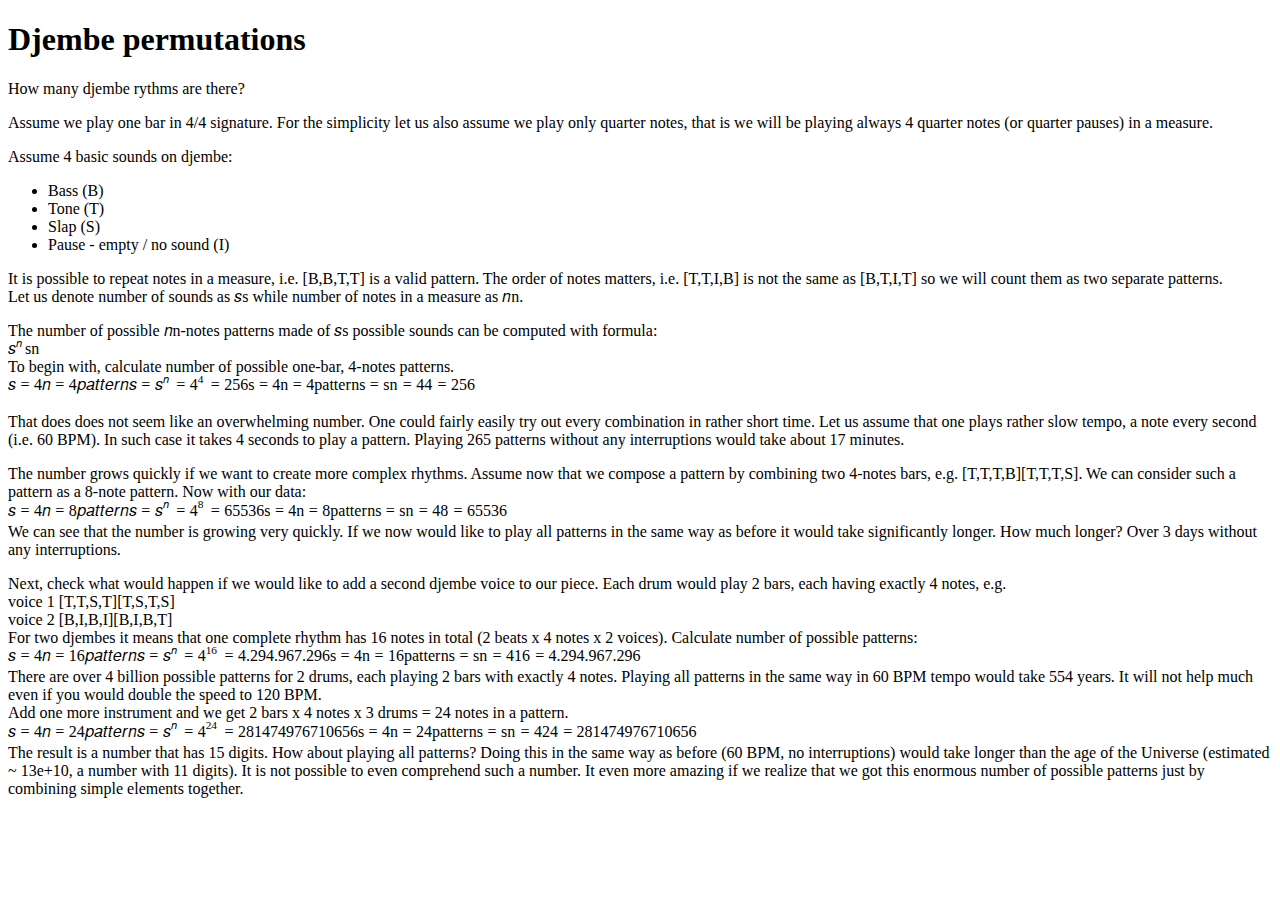
==== djembe_permutations.html @ 9d46a213 "Add djembe permutations document" ====
﻿<!DOCTYPE html>
<html>

<head>
  <meta charset="utf-8">
  <meta name="viewport" content="width=device-width, initial-scale=1.0">
  <title>Welcome file</title>
  <link rel="stylesheet" href="https://stackedit.io/style.css" />
</head>

<body class="stackedit">
  <div class="stackedit__html"><h1 id="djembe-permutations">Djembe permutations</h1>
<p>How many djembe rythms are there?</p>
<p>Assume we play one bar in 4/4 signature. For the simplicity let us also assume we play only quarter notes, that is we will be playing always 4 quarter notes (or quarter pauses) in a measure.</p>
<p>Assume 4 basic sounds on djembe:</p>
<ul>
<li>Bass (B)</li>
<li>Tone (T)</li>
<li>Slap (S)</li>
<li>Pause - empty / no sound (I)</li>
</ul>
<p>It is possible to repeat notes in a measure, i.e. [B,B,T,T] is a valid pattern. The order of notes matters, i.e. [T,T,I,B] is not the same as [B,T,I,T] so we will count them as two separate patterns.<br>
Let us denote number of sounds as <span class="katex--inline"><span class="katex"><span class="katex-mathml"><math><semantics><mrow><mi>s</mi></mrow><annotation encoding="application/x-tex">s</annotation></semantics></math></span><span class="katex-html" aria-hidden="true"><span class="base"><span class="strut" style="height: 0.43056em; vertical-align: 0em;"></span><span class="mord mathdefault">s</span></span></span></span></span> while number of notes in a measure as <span class="katex--inline"><span class="katex"><span class="katex-mathml"><math><semantics><mrow><mi>n</mi></mrow><annotation encoding="application/x-tex">n</annotation></semantics></math></span><span class="katex-html" aria-hidden="true"><span class="base"><span class="strut" style="height: 0.43056em; vertical-align: 0em;"></span><span class="mord mathdefault">n</span></span></span></span></span>.</p>
<p>The number of possible <span class="katex--inline"><span class="katex"><span class="katex-mathml"><math><semantics><mrow><mi>n</mi></mrow><annotation encoding="application/x-tex">n</annotation></semantics></math></span><span class="katex-html" aria-hidden="true"><span class="base"><span class="strut" style="height: 0.43056em; vertical-align: 0em;"></span><span class="mord mathdefault">n</span></span></span></span></span>-notes patterns made of <span class="katex--inline"><span class="katex"><span class="katex-mathml"><math><semantics><mrow><mi>s</mi></mrow><annotation encoding="application/x-tex">s</annotation></semantics></math></span><span class="katex-html" aria-hidden="true"><span class="base"><span class="strut" style="height: 0.43056em; vertical-align: 0em;"></span><span class="mord mathdefault">s</span></span></span></span></span>  possible sounds can be computed with formula:<br>
<span class="katex--display"><span class="katex-display"><span class="katex"><span class="katex-mathml"><math><semantics><mrow><msup><mi>s</mi><mi>n</mi></msup></mrow><annotation encoding="application/x-tex">  
s^n  
</annotation></semantics></math></span><span class="katex-html" aria-hidden="true"><span class="base"><span class="strut" style="height: 0.714392em; vertical-align: 0em;"></span><span class="mord"><span class="mord mathdefault">s</span><span class="msupsub"><span class="vlist-t"><span class="vlist-r"><span class="vlist" style="height: 0.714392em;"><span class="" style="top: -3.113em; margin-right: 0.05em;"><span class="pstrut" style="height: 2.7em;"></span><span class="sizing reset-size6 size3 mtight"><span class="mord mathdefault mtight">n</span></span></span></span></span></span></span></span></span></span></span></span></span><br>
To begin with, calculate number of possible one-bar, 4-notes patterns.<br>
<span class="katex--display"><span class="katex-display"><span class="katex"><span class="katex-mathml"><math><semantics><mrow><mi>s</mi><mo>=</mo><mn>4</mn><mspace linebreak="newline"></mspace><mi>n</mi><mo>=</mo><mn>4</mn><mspace linebreak="newline"></mspace><mi>p</mi><mi>a</mi><mi>t</mi><mi>t</mi><mi>e</mi><mi>r</mi><mi>n</mi><mi>s</mi><mo>=</mo><msup><mi>s</mi><mi>n</mi></msup><mo>=</mo><msup><mn>4</mn><mn>4</mn></msup><mo>=</mo><mn>256</mn></mrow><annotation encoding="application/x-tex">  
s=4 \\  
n=4 \\  
patterns = s^n = 4^4 = 256  
</annotation></semantics></math></span><span class="katex-html" aria-hidden="true"><span class="base"><span class="strut" style="height: 0.43056em; vertical-align: 0em;"></span><span class="mord mathdefault">s</span><span class="mspace" style="margin-right: 0.277778em;"></span><span class="mrel">=</span><span class="mspace" style="margin-right: 0.277778em;"></span></span><span class="base"><span class="strut" style="height: 0.64444em; vertical-align: 0em;"></span><span class="mord">4</span></span><span class="mspace newline"></span><span class="base"><span class="strut" style="height: 0.43056em; vertical-align: 0em;"></span><span class="mord mathdefault">n</span><span class="mspace" style="margin-right: 0.277778em;"></span><span class="mrel">=</span><span class="mspace" style="margin-right: 0.277778em;"></span></span><span class="base"><span class="strut" style="height: 0.64444em; vertical-align: 0em;"></span><span class="mord">4</span></span><span class="mspace newline"></span><span class="base"><span class="strut" style="height: 0.80952em; vertical-align: -0.19444em;"></span><span class="mord mathdefault">p</span><span class="mord mathdefault">a</span><span class="mord mathdefault">t</span><span class="mord mathdefault">t</span><span class="mord mathdefault">e</span><span style="margin-right: 0.02778em;" class="mord mathdefault">r</span><span class="mord mathdefault">n</span><span class="mord mathdefault">s</span><span class="mspace" style="margin-right: 0.277778em;"></span><span class="mrel">=</span><span class="mspace" style="margin-right: 0.277778em;"></span></span><span class="base"><span class="strut" style="height: 0.714392em; vertical-align: 0em;"></span><span class="mord"><span class="mord mathdefault">s</span><span class="msupsub"><span class="vlist-t"><span class="vlist-r"><span class="vlist" style="height: 0.714392em;"><span class="" style="top: -3.113em; margin-right: 0.05em;"><span class="pstrut" style="height: 2.7em;"></span><span class="sizing reset-size6 size3 mtight"><span class="mord mathdefault mtight">n</span></span></span></span></span></span></span></span><span class="mspace" style="margin-right: 0.277778em;"></span><span class="mrel">=</span><span class="mspace" style="margin-right: 0.277778em;"></span></span><span class="base"><span class="strut" style="height: 0.864108em; vertical-align: 0em;"></span><span class="mord"><span class="mord">4</span><span class="msupsub"><span class="vlist-t"><span class="vlist-r"><span class="vlist" style="height: 0.864108em;"><span class="" style="top: -3.113em; margin-right: 0.05em;"><span class="pstrut" style="height: 2.7em;"></span><span class="sizing reset-size6 size3 mtight"><span class="mord mtight">4</span></span></span></span></span></span></span></span><span class="mspace" style="margin-right: 0.277778em;"></span><span class="mrel">=</span><span class="mspace" style="margin-right: 0.277778em;"></span></span><span class="base"><span class="strut" style="height: 0.64444em; vertical-align: 0em;"></span><span class="mord">2</span><span class="mord">5</span><span class="mord">6</span></span></span></span></span></span></p>
<p>That does does not seem like an overwhelming number. One could fairly easily try out every combination in rather short time. Let us assume that one plays rather slow tempo, a note every second (i.e. 60 BPM). In such case it takes 4 seconds to play a pattern. Playing 265 patterns without any interruptions would take about 17 minutes.</p>
<p>The number grows quickly if we want to create more complex rhythms. Assume now that we compose a pattern by combining two 4-notes bars, e.g. [T,T,T,B][T,T,T,S]. We can consider such a pattern as a 8-note pattern. Now with our data:<br>
<span class="katex--display"><span class="katex-display"><span class="katex"><span class="katex-mathml"><math><semantics><mrow><mi>s</mi><mo>=</mo><mn>4</mn><mspace linebreak="newline"></mspace><mi>n</mi><mo>=</mo><mn>8</mn><mspace linebreak="newline"></mspace><mi>p</mi><mi>a</mi><mi>t</mi><mi>t</mi><mi>e</mi><mi>r</mi><mi>n</mi><mi>s</mi><mo>=</mo><msup><mi>s</mi><mi>n</mi></msup><mo>=</mo><msup><mn>4</mn><mn>8</mn></msup><mo>=</mo><mn>65536</mn></mrow><annotation encoding="application/x-tex">  
s=4 \\  
n=8 \\  
patterns = s^n = 4^8 = 65536  
</annotation></semantics></math></span><span class="katex-html" aria-hidden="true"><span class="base"><span class="strut" style="height: 0.43056em; vertical-align: 0em;"></span><span class="mord mathdefault">s</span><span class="mspace" style="margin-right: 0.277778em;"></span><span class="mrel">=</span><span class="mspace" style="margin-right: 0.277778em;"></span></span><span class="base"><span class="strut" style="height: 0.64444em; vertical-align: 0em;"></span><span class="mord">4</span></span><span class="mspace newline"></span><span class="base"><span class="strut" style="height: 0.43056em; vertical-align: 0em;"></span><span class="mord mathdefault">n</span><span class="mspace" style="margin-right: 0.277778em;"></span><span class="mrel">=</span><span class="mspace" style="margin-right: 0.277778em;"></span></span><span class="base"><span class="strut" style="height: 0.64444em; vertical-align: 0em;"></span><span class="mord">8</span></span><span class="mspace newline"></span><span class="base"><span class="strut" style="height: 0.80952em; vertical-align: -0.19444em;"></span><span class="mord mathdefault">p</span><span class="mord mathdefault">a</span><span class="mord mathdefault">t</span><span class="mord mathdefault">t</span><span class="mord mathdefault">e</span><span style="margin-right: 0.02778em;" class="mord mathdefault">r</span><span class="mord mathdefault">n</span><span class="mord mathdefault">s</span><span class="mspace" style="margin-right: 0.277778em;"></span><span class="mrel">=</span><span class="mspace" style="margin-right: 0.277778em;"></span></span><span class="base"><span class="strut" style="height: 0.714392em; vertical-align: 0em;"></span><span class="mord"><span class="mord mathdefault">s</span><span class="msupsub"><span class="vlist-t"><span class="vlist-r"><span class="vlist" style="height: 0.714392em;"><span class="" style="top: -3.113em; margin-right: 0.05em;"><span class="pstrut" style="height: 2.7em;"></span><span class="sizing reset-size6 size3 mtight"><span class="mord mathdefault mtight">n</span></span></span></span></span></span></span></span><span class="mspace" style="margin-right: 0.277778em;"></span><span class="mrel">=</span><span class="mspace" style="margin-right: 0.277778em;"></span></span><span class="base"><span class="strut" style="height: 0.864108em; vertical-align: 0em;"></span><span class="mord"><span class="mord">4</span><span class="msupsub"><span class="vlist-t"><span class="vlist-r"><span class="vlist" style="height: 0.864108em;"><span class="" style="top: -3.113em; margin-right: 0.05em;"><span class="pstrut" style="height: 2.7em;"></span><span class="sizing reset-size6 size3 mtight"><span class="mord mtight">8</span></span></span></span></span></span></span></span><span class="mspace" style="margin-right: 0.277778em;"></span><span class="mrel">=</span><span class="mspace" style="margin-right: 0.277778em;"></span></span><span class="base"><span class="strut" style="height: 0.64444em; vertical-align: 0em;"></span><span class="mord">6</span><span class="mord">5</span><span class="mord">5</span><span class="mord">3</span><span class="mord">6</span></span></span></span></span></span><br>
We can see that the number is growing very quickly. If we now would like to play all patterns in the same way as before it would take significantly longer. How much longer? Over 3 days without any interruptions.</p>
<p>Next, check what would happen if we would like to add a second djembe voice to our piece. Each drum would play 2 bars, each having exactly 4 notes, e.g.<br>
voice 1 [T,T,S,T][T,S,T,S]<br>
voice 2 [B,I,B,I][B,I,B,T]<br>
For two djembes it means that one complete rhythm has 16 notes in total (2 beats x 4 notes x 2 voices). Calculate number of possible patterns:<br>
<span class="katex--display"><span class="katex-display"><span class="katex"><span class="katex-mathml"><math><semantics><mrow><mi>s</mi><mo>=</mo><mn>4</mn><mspace linebreak="newline"></mspace><mi>n</mi><mo>=</mo><mn>16</mn><mspace linebreak="newline"></mspace><mi>p</mi><mi>a</mi><mi>t</mi><mi>t</mi><mi>e</mi><mi>r</mi><mi>n</mi><mi>s</mi><mo>=</mo><msup><mi>s</mi><mi>n</mi></msup><mo>=</mo><msup><mn>4</mn><mn>16</mn></msup><mo>=</mo><mn>4.294.967.296</mn></mrow><annotation encoding="application/x-tex">  
s=4 \\  
n=16 \\  
patterns = s^n = 4^{16} = 4.294.967.296  
</annotation></semantics></math></span><span class="katex-html" aria-hidden="true"><span class="base"><span class="strut" style="height: 0.43056em; vertical-align: 0em;"></span><span class="mord mathdefault">s</span><span class="mspace" style="margin-right: 0.277778em;"></span><span class="mrel">=</span><span class="mspace" style="margin-right: 0.277778em;"></span></span><span class="base"><span class="strut" style="height: 0.64444em; vertical-align: 0em;"></span><span class="mord">4</span></span><span class="mspace newline"></span><span class="base"><span class="strut" style="height: 0.43056em; vertical-align: 0em;"></span><span class="mord mathdefault">n</span><span class="mspace" style="margin-right: 0.277778em;"></span><span class="mrel">=</span><span class="mspace" style="margin-right: 0.277778em;"></span></span><span class="base"><span class="strut" style="height: 0.64444em; vertical-align: 0em;"></span><span class="mord">1</span><span class="mord">6</span></span><span class="mspace newline"></span><span class="base"><span class="strut" style="height: 0.80952em; vertical-align: -0.19444em;"></span><span class="mord mathdefault">p</span><span class="mord mathdefault">a</span><span class="mord mathdefault">t</span><span class="mord mathdefault">t</span><span class="mord mathdefault">e</span><span style="margin-right: 0.02778em;" class="mord mathdefault">r</span><span class="mord mathdefault">n</span><span class="mord mathdefault">s</span><span class="mspace" style="margin-right: 0.277778em;"></span><span class="mrel">=</span><span class="mspace" style="margin-right: 0.277778em;"></span></span><span class="base"><span class="strut" style="height: 0.714392em; vertical-align: 0em;"></span><span class="mord"><span class="mord mathdefault">s</span><span class="msupsub"><span class="vlist-t"><span class="vlist-r"><span class="vlist" style="height: 0.714392em;"><span class="" style="top: -3.113em; margin-right: 0.05em;"><span class="pstrut" style="height: 2.7em;"></span><span class="sizing reset-size6 size3 mtight"><span class="mord mathdefault mtight">n</span></span></span></span></span></span></span></span><span class="mspace" style="margin-right: 0.277778em;"></span><span class="mrel">=</span><span class="mspace" style="margin-right: 0.277778em;"></span></span><span class="base"><span class="strut" style="height: 0.864108em; vertical-align: 0em;"></span><span class="mord"><span class="mord">4</span><span class="msupsub"><span class="vlist-t"><span class="vlist-r"><span class="vlist" style="height: 0.864108em;"><span class="" style="top: -3.113em; margin-right: 0.05em;"><span class="pstrut" style="height: 2.7em;"></span><span class="sizing reset-size6 size3 mtight"><span class="mord mtight"><span class="mord mtight">1</span><span class="mord mtight">6</span></span></span></span></span></span></span></span></span><span class="mspace" style="margin-right: 0.277778em;"></span><span class="mrel">=</span><span class="mspace" style="margin-right: 0.277778em;"></span></span><span class="base"><span class="strut" style="height: 0.64444em; vertical-align: 0em;"></span><span class="mord">4</span><span class="mord">.</span><span class="mord">2</span><span class="mord">9</span><span class="mord">4</span><span class="mord">.</span><span class="mord">9</span><span class="mord">6</span><span class="mord">7</span><span class="mord">.</span><span class="mord">2</span><span class="mord">9</span><span class="mord">6</span></span></span></span></span></span><br>
There are over 4 billion possible patterns for 2 drums, each playing 2 bars with exactly 4 notes. Playing all patterns in the same way in 60 BPM tempo would take 554 years. It will not help much even if you would double the speed to 120 BPM.<br>
Add one more instrument and we get 2 bars x 4 notes x 3 drums = 24 notes in a pattern.<br>
<span class="katex--display"><span class="katex-display"><span class="katex"><span class="katex-mathml"><math><semantics><mrow><mi>s</mi><mo>=</mo><mn>4</mn><mspace linebreak="newline"></mspace><mi>n</mi><mo>=</mo><mn>24</mn><mspace linebreak="newline"></mspace><mi>p</mi><mi>a</mi><mi>t</mi><mi>t</mi><mi>e</mi><mi>r</mi><mi>n</mi><mi>s</mi><mo>=</mo><msup><mi>s</mi><mi>n</mi></msup><mo>=</mo><msup><mn>4</mn><mn>24</mn></msup><mo>=</mo><mn>281474976710656</mn></mrow><annotation encoding="application/x-tex">  
s=4 \\  
n=24 \\  
patterns = s^n = 4^{24} = 281474976710656  
</annotation></semantics></math></span><span class="katex-html" aria-hidden="true"><span class="base"><span class="strut" style="height: 0.43056em; vertical-align: 0em;"></span><span class="mord mathdefault">s</span><span class="mspace" style="margin-right: 0.277778em;"></span><span class="mrel">=</span><span class="mspace" style="margin-right: 0.277778em;"></span></span><span class="base"><span class="strut" style="height: 0.64444em; vertical-align: 0em;"></span><span class="mord">4</span></span><span class="mspace newline"></span><span class="base"><span class="strut" style="height: 0.43056em; vertical-align: 0em;"></span><span class="mord mathdefault">n</span><span class="mspace" style="margin-right: 0.277778em;"></span><span class="mrel">=</span><span class="mspace" style="margin-right: 0.277778em;"></span></span><span class="base"><span class="strut" style="height: 0.64444em; vertical-align: 0em;"></span><span class="mord">2</span><span class="mord">4</span></span><span class="mspace newline"></span><span class="base"><span class="strut" style="height: 0.80952em; vertical-align: -0.19444em;"></span><span class="mord mathdefault">p</span><span class="mord mathdefault">a</span><span class="mord mathdefault">t</span><span class="mord mathdefault">t</span><span class="mord mathdefault">e</span><span style="margin-right: 0.02778em;" class="mord mathdefault">r</span><span class="mord mathdefault">n</span><span class="mord mathdefault">s</span><span class="mspace" style="margin-right: 0.277778em;"></span><span class="mrel">=</span><span class="mspace" style="margin-right: 0.277778em;"></span></span><span class="base"><span class="strut" style="height: 0.714392em; vertical-align: 0em;"></span><span class="mord"><span class="mord mathdefault">s</span><span class="msupsub"><span class="vlist-t"><span class="vlist-r"><span class="vlist" style="height: 0.714392em;"><span class="" style="top: -3.113em; margin-right: 0.05em;"><span class="pstrut" style="height: 2.7em;"></span><span class="sizing reset-size6 size3 mtight"><span class="mord mathdefault mtight">n</span></span></span></span></span></span></span></span><span class="mspace" style="margin-right: 0.277778em;"></span><span class="mrel">=</span><span class="mspace" style="margin-right: 0.277778em;"></span></span><span class="base"><span class="strut" style="height: 0.864108em; vertical-align: 0em;"></span><span class="mord"><span class="mord">4</span><span class="msupsub"><span class="vlist-t"><span class="vlist-r"><span class="vlist" style="height: 0.864108em;"><span class="" style="top: -3.113em; margin-right: 0.05em;"><span class="pstrut" style="height: 2.7em;"></span><span class="sizing reset-size6 size3 mtight"><span class="mord mtight"><span class="mord mtight">2</span><span class="mord mtight">4</span></span></span></span></span></span></span></span></span><span class="mspace" style="margin-right: 0.277778em;"></span><span class="mrel">=</span><span class="mspace" style="margin-right: 0.277778em;"></span></span><span class="base"><span class="strut" style="height: 0.64444em; vertical-align: 0em;"></span><span class="mord">2</span><span class="mord">8</span><span class="mord">1</span><span class="mord">4</span><span class="mord">7</span><span class="mord">4</span><span class="mord">9</span><span class="mord">7</span><span class="mord">6</span><span class="mord">7</span><span class="mord">1</span><span class="mord">0</span><span class="mord">6</span><span class="mord">5</span><span class="mord">6</span></span></span></span></span></span><br>
The result is a number that has 15 digits. How about playing all patterns? Doing this in the same way as before (60 BPM, no interruptions) would take longer than the age of the Universe (estimated ~ 13e+10, a number with 11 digits). It is not possible to even comprehend such a number. It even more amazing if we realize that we got this enormous number of possible patterns just by combining simple elements together.</p>
</div>
</body>

</html>
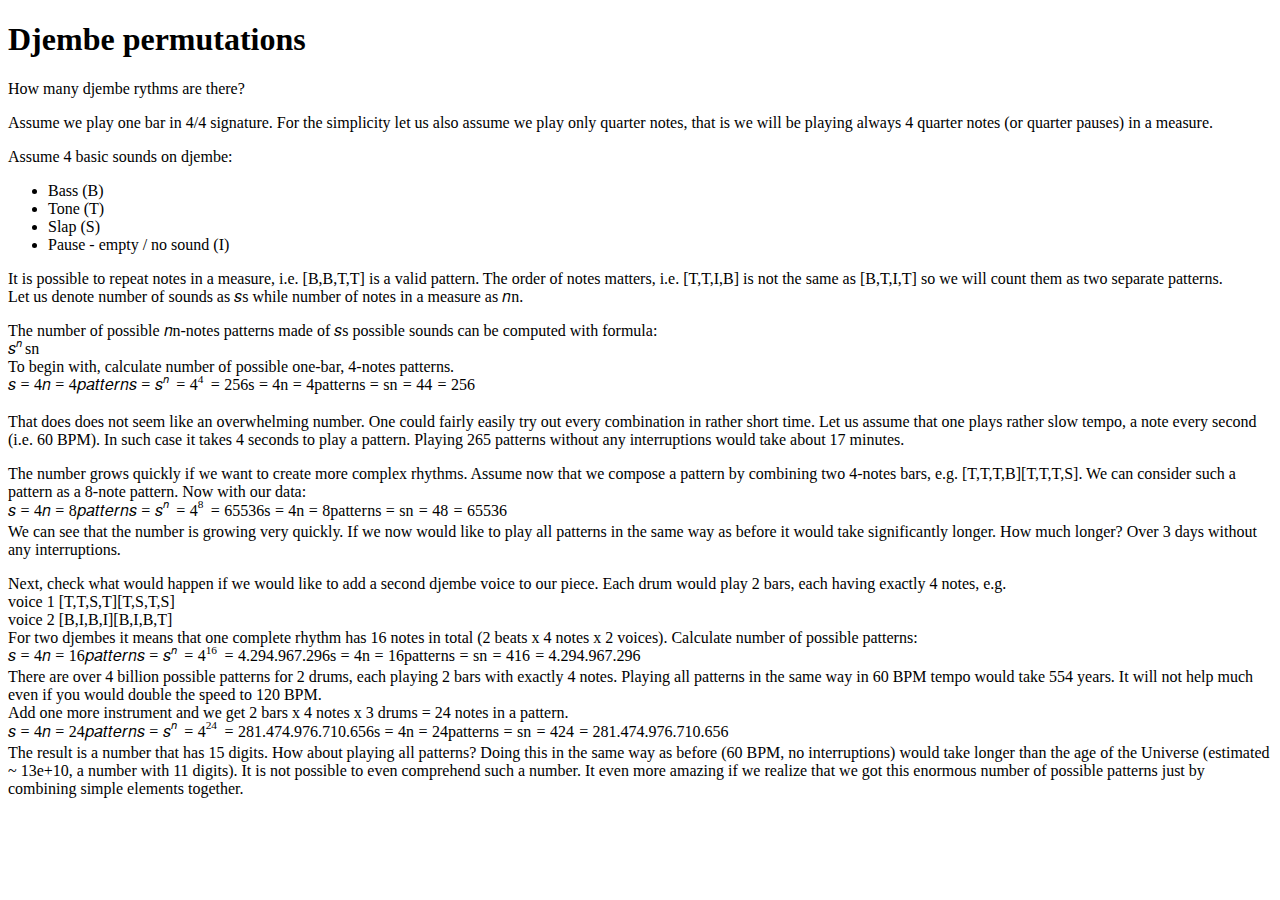
==== commit a041cc5f: "Update djembe document" ====
--- a/djembe_permutations.html
+++ b/djembe_permutations.html
@@ -4,7 +4,7 @@
 <head>
   <meta charset="utf-8">
   <meta name="viewport" content="width=device-width, initial-scale=1.0">
-  <title>Welcome file</title>
+  <title>Djembe permutations</title>
   <link rel="stylesheet" href="https://stackedit.io/style.css" />
 </head>
 
@@ -22,39 +22,39 @@
 <p>It is possible to repeat notes in a measure, i.e. [B,B,T,T] is a valid pattern. The order of notes matters, i.e. [T,T,I,B] is not the same as [B,T,I,T] so we will count them as two separate patterns.<br>
 Let us denote number of sounds as <span class="katex--inline"><span class="katex"><span class="katex-mathml"><math><semantics><mrow><mi>s</mi></mrow><annotation encoding="application/x-tex">s</annotation></semantics></math></span><span class="katex-html" aria-hidden="true"><span class="base"><span class="strut" style="height: 0.43056em; vertical-align: 0em;"></span><span class="mord mathdefault">s</span></span></span></span></span> while number of notes in a measure as <span class="katex--inline"><span class="katex"><span class="katex-mathml"><math><semantics><mrow><mi>n</mi></mrow><annotation encoding="application/x-tex">n</annotation></semantics></math></span><span class="katex-html" aria-hidden="true"><span class="base"><span class="strut" style="height: 0.43056em; vertical-align: 0em;"></span><span class="mord mathdefault">n</span></span></span></span></span>.</p>
 <p>The number of possible <span class="katex--inline"><span class="katex"><span class="katex-mathml"><math><semantics><mrow><mi>n</mi></mrow><annotation encoding="application/x-tex">n</annotation></semantics></math></span><span class="katex-html" aria-hidden="true"><span class="base"><span class="strut" style="height: 0.43056em; vertical-align: 0em;"></span><span class="mord mathdefault">n</span></span></span></span></span>-notes patterns made of <span class="katex--inline"><span class="katex"><span class="katex-mathml"><math><semantics><mrow><mi>s</mi></mrow><annotation encoding="application/x-tex">s</annotation></semantics></math></span><span class="katex-html" aria-hidden="true"><span class="base"><span class="strut" style="height: 0.43056em; vertical-align: 0em;"></span><span class="mord mathdefault">s</span></span></span></span></span>  possible sounds can be computed with formula:<br>
-<span class="katex--display"><span class="katex-display"><span class="katex"><span class="katex-mathml"><math><semantics><mrow><msup><mi>s</mi><mi>n</mi></msup></mrow><annotation encoding="application/x-tex">  
-s^n  
+<span class="katex--display"><span class="katex-display"><span class="katex"><span class="katex-mathml"><math><semantics><mrow><msup><mi>s</mi><mi>n</mi></msup></mrow><annotation encoding="application/x-tex">
+s^n
 </annotation></semantics></math></span><span class="katex-html" aria-hidden="true"><span class="base"><span class="strut" style="height: 0.714392em; vertical-align: 0em;"></span><span class="mord"><span class="mord mathdefault">s</span><span class="msupsub"><span class="vlist-t"><span class="vlist-r"><span class="vlist" style="height: 0.714392em;"><span class="" style="top: -3.113em; margin-right: 0.05em;"><span class="pstrut" style="height: 2.7em;"></span><span class="sizing reset-size6 size3 mtight"><span class="mord mathdefault mtight">n</span></span></span></span></span></span></span></span></span></span></span></span></span><br>
 To begin with, calculate number of possible one-bar, 4-notes patterns.<br>
-<span class="katex--display"><span class="katex-display"><span class="katex"><span class="katex-mathml"><math><semantics><mrow><mi>s</mi><mo>=</mo><mn>4</mn><mspace linebreak="newline"></mspace><mi>n</mi><mo>=</mo><mn>4</mn><mspace linebreak="newline"></mspace><mi>p</mi><mi>a</mi><mi>t</mi><mi>t</mi><mi>e</mi><mi>r</mi><mi>n</mi><mi>s</mi><mo>=</mo><msup><mi>s</mi><mi>n</mi></msup><mo>=</mo><msup><mn>4</mn><mn>4</mn></msup><mo>=</mo><mn>256</mn></mrow><annotation encoding="application/x-tex">  
-s=4 \\  
-n=4 \\  
-patterns = s^n = 4^4 = 256  
+<span class="katex--display"><span class="katex-display"><span class="katex"><span class="katex-mathml"><math><semantics><mrow><mi>s</mi><mo>=</mo><mn>4</mn><mspace linebreak="newline"></mspace><mi>n</mi><mo>=</mo><mn>4</mn><mspace linebreak="newline"></mspace><mi>p</mi><mi>a</mi><mi>t</mi><mi>t</mi><mi>e</mi><mi>r</mi><mi>n</mi><mi>s</mi><mo>=</mo><msup><mi>s</mi><mi>n</mi></msup><mo>=</mo><msup><mn>4</mn><mn>4</mn></msup><mo>=</mo><mn>256</mn></mrow><annotation encoding="application/x-tex">
+s=4 \\
+n=4 \\
+patterns = s^n = 4^4 = 256
 </annotation></semantics></math></span><span class="katex-html" aria-hidden="true"><span class="base"><span class="strut" style="height: 0.43056em; vertical-align: 0em;"></span><span class="mord mathdefault">s</span><span class="mspace" style="margin-right: 0.277778em;"></span><span class="mrel">=</span><span class="mspace" style="margin-right: 0.277778em;"></span></span><span class="base"><span class="strut" style="height: 0.64444em; vertical-align: 0em;"></span><span class="mord">4</span></span><span class="mspace newline"></span><span class="base"><span class="strut" style="height: 0.43056em; vertical-align: 0em;"></span><span class="mord mathdefault">n</span><span class="mspace" style="margin-right: 0.277778em;"></span><span class="mrel">=</span><span class="mspace" style="margin-right: 0.277778em;"></span></span><span class="base"><span class="strut" style="height: 0.64444em; vertical-align: 0em;"></span><span class="mord">4</span></span><span class="mspace newline"></span><span class="base"><span class="strut" style="height: 0.80952em; vertical-align: -0.19444em;"></span><span class="mord mathdefault">p</span><span class="mord mathdefault">a</span><span class="mord mathdefault">t</span><span class="mord mathdefault">t</span><span class="mord mathdefault">e</span><span style="margin-right: 0.02778em;" class="mord mathdefault">r</span><span class="mord mathdefault">n</span><span class="mord mathdefault">s</span><span class="mspace" style="margin-right: 0.277778em;"></span><span class="mrel">=</span><span class="mspace" style="margin-right: 0.277778em;"></span></span><span class="base"><span class="strut" style="height: 0.714392em; vertical-align: 0em;"></span><span class="mord"><span class="mord mathdefault">s</span><span class="msupsub"><span class="vlist-t"><span class="vlist-r"><span class="vlist" style="height: 0.714392em;"><span class="" style="top: -3.113em; margin-right: 0.05em;"><span class="pstrut" style="height: 2.7em;"></span><span class="sizing reset-size6 size3 mtight"><span class="mord mathdefault mtight">n</span></span></span></span></span></span></span></span><span class="mspace" style="margin-right: 0.277778em;"></span><span class="mrel">=</span><span class="mspace" style="margin-right: 0.277778em;"></span></span><span class="base"><span class="strut" style="height: 0.864108em; vertical-align: 0em;"></span><span class="mord"><span class="mord">4</span><span class="msupsub"><span class="vlist-t"><span class="vlist-r"><span class="vlist" style="height: 0.864108em;"><span class="" style="top: -3.113em; margin-right: 0.05em;"><span class="pstrut" style="height: 2.7em;"></span><span class="sizing reset-size6 size3 mtight"><span class="mord mtight">4</span></span></span></span></span></span></span></span><span class="mspace" style="margin-right: 0.277778em;"></span><span class="mrel">=</span><span class="mspace" style="margin-right: 0.277778em;"></span></span><span class="base"><span class="strut" style="height: 0.64444em; vertical-align: 0em;"></span><span class="mord">2</span><span class="mord">5</span><span class="mord">6</span></span></span></span></span></span></p>
 <p>That does does not seem like an overwhelming number. One could fairly easily try out every combination in rather short time. Let us assume that one plays rather slow tempo, a note every second (i.e. 60 BPM). In such case it takes 4 seconds to play a pattern. Playing 265 patterns without any interruptions would take about 17 minutes.</p>
 <p>The number grows quickly if we want to create more complex rhythms. Assume now that we compose a pattern by combining two 4-notes bars, e.g. [T,T,T,B][T,T,T,S]. We can consider such a pattern as a 8-note pattern. Now with our data:<br>
-<span class="katex--display"><span class="katex-display"><span class="katex"><span class="katex-mathml"><math><semantics><mrow><mi>s</mi><mo>=</mo><mn>4</mn><mspace linebreak="newline"></mspace><mi>n</mi><mo>=</mo><mn>8</mn><mspace linebreak="newline"></mspace><mi>p</mi><mi>a</mi><mi>t</mi><mi>t</mi><mi>e</mi><mi>r</mi><mi>n</mi><mi>s</mi><mo>=</mo><msup><mi>s</mi><mi>n</mi></msup><mo>=</mo><msup><mn>4</mn><mn>8</mn></msup><mo>=</mo><mn>65536</mn></mrow><annotation encoding="application/x-tex">  
-s=4 \\  
-n=8 \\  
-patterns = s^n = 4^8 = 65536  
+<span class="katex--display"><span class="katex-display"><span class="katex"><span class="katex-mathml"><math><semantics><mrow><mi>s</mi><mo>=</mo><mn>4</mn><mspace linebreak="newline"></mspace><mi>n</mi><mo>=</mo><mn>8</mn><mspace linebreak="newline"></mspace><mi>p</mi><mi>a</mi><mi>t</mi><mi>t</mi><mi>e</mi><mi>r</mi><mi>n</mi><mi>s</mi><mo>=</mo><msup><mi>s</mi><mi>n</mi></msup><mo>=</mo><msup><mn>4</mn><mn>8</mn></msup><mo>=</mo><mn>65536</mn></mrow><annotation encoding="application/x-tex">
+s=4 \\
+n=8 \\
+patterns = s^n = 4^8 = 65536
 </annotation></semantics></math></span><span class="katex-html" aria-hidden="true"><span class="base"><span class="strut" style="height: 0.43056em; vertical-align: 0em;"></span><span class="mord mathdefault">s</span><span class="mspace" style="margin-right: 0.277778em;"></span><span class="mrel">=</span><span class="mspace" style="margin-right: 0.277778em;"></span></span><span class="base"><span class="strut" style="height: 0.64444em; vertical-align: 0em;"></span><span class="mord">4</span></span><span class="mspace newline"></span><span class="base"><span class="strut" style="height: 0.43056em; vertical-align: 0em;"></span><span class="mord mathdefault">n</span><span class="mspace" style="margin-right: 0.277778em;"></span><span class="mrel">=</span><span class="mspace" style="margin-right: 0.277778em;"></span></span><span class="base"><span class="strut" style="height: 0.64444em; vertical-align: 0em;"></span><span class="mord">8</span></span><span class="mspace newline"></span><span class="base"><span class="strut" style="height: 0.80952em; vertical-align: -0.19444em;"></span><span class="mord mathdefault">p</span><span class="mord mathdefault">a</span><span class="mord mathdefault">t</span><span class="mord mathdefault">t</span><span class="mord mathdefault">e</span><span style="margin-right: 0.02778em;" class="mord mathdefault">r</span><span class="mord mathdefault">n</span><span class="mord mathdefault">s</span><span class="mspace" style="margin-right: 0.277778em;"></span><span class="mrel">=</span><span class="mspace" style="margin-right: 0.277778em;"></span></span><span class="base"><span class="strut" style="height: 0.714392em; vertical-align: 0em;"></span><span class="mord"><span class="mord mathdefault">s</span><span class="msupsub"><span class="vlist-t"><span class="vlist-r"><span class="vlist" style="height: 0.714392em;"><span class="" style="top: -3.113em; margin-right: 0.05em;"><span class="pstrut" style="height: 2.7em;"></span><span class="sizing reset-size6 size3 mtight"><span class="mord mathdefault mtight">n</span></span></span></span></span></span></span></span><span class="mspace" style="margin-right: 0.277778em;"></span><span class="mrel">=</span><span class="mspace" style="margin-right: 0.277778em;"></span></span><span class="base"><span class="strut" style="height: 0.864108em; vertical-align: 0em;"></span><span class="mord"><span class="mord">4</span><span class="msupsub"><span class="vlist-t"><span class="vlist-r"><span class="vlist" style="height: 0.864108em;"><span class="" style="top: -3.113em; margin-right: 0.05em;"><span class="pstrut" style="height: 2.7em;"></span><span class="sizing reset-size6 size3 mtight"><span class="mord mtight">8</span></span></span></span></span></span></span></span><span class="mspace" style="margin-right: 0.277778em;"></span><span class="mrel">=</span><span class="mspace" style="margin-right: 0.277778em;"></span></span><span class="base"><span class="strut" style="height: 0.64444em; vertical-align: 0em;"></span><span class="mord">6</span><span class="mord">5</span><span class="mord">5</span><span class="mord">3</span><span class="mord">6</span></span></span></span></span></span><br>
 We can see that the number is growing very quickly. If we now would like to play all patterns in the same way as before it would take significantly longer. How much longer? Over 3 days without any interruptions.</p>
 <p>Next, check what would happen if we would like to add a second djembe voice to our piece. Each drum would play 2 bars, each having exactly 4 notes, e.g.<br>
 voice 1 [T,T,S,T][T,S,T,S]<br>
 voice 2 [B,I,B,I][B,I,B,T]<br>
 For two djembes it means that one complete rhythm has 16 notes in total (2 beats x 4 notes x 2 voices). Calculate number of possible patterns:<br>
-<span class="katex--display"><span class="katex-display"><span class="katex"><span class="katex-mathml"><math><semantics><mrow><mi>s</mi><mo>=</mo><mn>4</mn><mspace linebreak="newline"></mspace><mi>n</mi><mo>=</mo><mn>16</mn><mspace linebreak="newline"></mspace><mi>p</mi><mi>a</mi><mi>t</mi><mi>t</mi><mi>e</mi><mi>r</mi><mi>n</mi><mi>s</mi><mo>=</mo><msup><mi>s</mi><mi>n</mi></msup><mo>=</mo><msup><mn>4</mn><mn>16</mn></msup><mo>=</mo><mn>4.294.967.296</mn></mrow><annotation encoding="application/x-tex">  
-s=4 \\  
-n=16 \\  
-patterns = s^n = 4^{16} = 4.294.967.296  
+<span class="katex--display"><span class="katex-display"><span class="katex"><span class="katex-mathml"><math><semantics><mrow><mi>s</mi><mo>=</mo><mn>4</mn><mspace linebreak="newline"></mspace><mi>n</mi><mo>=</mo><mn>16</mn><mspace linebreak="newline"></mspace><mi>p</mi><mi>a</mi><mi>t</mi><mi>t</mi><mi>e</mi><mi>r</mi><mi>n</mi><mi>s</mi><mo>=</mo><msup><mi>s</mi><mi>n</mi></msup><mo>=</mo><msup><mn>4</mn><mn>16</mn></msup><mo>=</mo><mn>4.294.967.296</mn></mrow><annotation encoding="application/x-tex">
+s=4 \\
+n=16 \\
+patterns = s^n = 4^{16} = 4.294.967.296
 </annotation></semantics></math></span><span class="katex-html" aria-hidden="true"><span class="base"><span class="strut" style="height: 0.43056em; vertical-align: 0em;"></span><span class="mord mathdefault">s</span><span class="mspace" style="margin-right: 0.277778em;"></span><span class="mrel">=</span><span class="mspace" style="margin-right: 0.277778em;"></span></span><span class="base"><span class="strut" style="height: 0.64444em; vertical-align: 0em;"></span><span class="mord">4</span></span><span class="mspace newline"></span><span class="base"><span class="strut" style="height: 0.43056em; vertical-align: 0em;"></span><span class="mord mathdefault">n</span><span class="mspace" style="margin-right: 0.277778em;"></span><span class="mrel">=</span><span class="mspace" style="margin-right: 0.277778em;"></span></span><span class="base"><span class="strut" style="height: 0.64444em; vertical-align: 0em;"></span><span class="mord">1</span><span class="mord">6</span></span><span class="mspace newline"></span><span class="base"><span class="strut" style="height: 0.80952em; vertical-align: -0.19444em;"></span><span class="mord mathdefault">p</span><span class="mord mathdefault">a</span><span class="mord mathdefault">t</span><span class="mord mathdefault">t</span><span class="mord mathdefault">e</span><span style="margin-right: 0.02778em;" class="mord mathdefault">r</span><span class="mord mathdefault">n</span><span class="mord mathdefault">s</span><span class="mspace" style="margin-right: 0.277778em;"></span><span class="mrel">=</span><span class="mspace" style="margin-right: 0.277778em;"></span></span><span class="base"><span class="strut" style="height: 0.714392em; vertical-align: 0em;"></span><span class="mord"><span class="mord mathdefault">s</span><span class="msupsub"><span class="vlist-t"><span class="vlist-r"><span class="vlist" style="height: 0.714392em;"><span class="" style="top: -3.113em; margin-right: 0.05em;"><span class="pstrut" style="height: 2.7em;"></span><span class="sizing reset-size6 size3 mtight"><span class="mord mathdefault mtight">n</span></span></span></span></span></span></span></span><span class="mspace" style="margin-right: 0.277778em;"></span><span class="mrel">=</span><span class="mspace" style="margin-right: 0.277778em;"></span></span><span class="base"><span class="strut" style="height: 0.864108em; vertical-align: 0em;"></span><span class="mord"><span class="mord">4</span><span class="msupsub"><span class="vlist-t"><span class="vlist-r"><span class="vlist" style="height: 0.864108em;"><span class="" style="top: -3.113em; margin-right: 0.05em;"><span class="pstrut" style="height: 2.7em;"></span><span class="sizing reset-size6 size3 mtight"><span class="mord mtight"><span class="mord mtight">1</span><span class="mord mtight">6</span></span></span></span></span></span></span></span></span><span class="mspace" style="margin-right: 0.277778em;"></span><span class="mrel">=</span><span class="mspace" style="margin-right: 0.277778em;"></span></span><span class="base"><span class="strut" style="height: 0.64444em; vertical-align: 0em;"></span><span class="mord">4</span><span class="mord">.</span><span class="mord">2</span><span class="mord">9</span><span class="mord">4</span><span class="mord">.</span><span class="mord">9</span><span class="mord">6</span><span class="mord">7</span><span class="mord">.</span><span class="mord">2</span><span class="mord">9</span><span class="mord">6</span></span></span></span></span></span><br>
 There are over 4 billion possible patterns for 2 drums, each playing 2 bars with exactly 4 notes. Playing all patterns in the same way in 60 BPM tempo would take 554 years. It will not help much even if you would double the speed to 120 BPM.<br>
 Add one more instrument and we get 2 bars x 4 notes x 3 drums = 24 notes in a pattern.<br>
-<span class="katex--display"><span class="katex-display"><span class="katex"><span class="katex-mathml"><math><semantics><mrow><mi>s</mi><mo>=</mo><mn>4</mn><mspace linebreak="newline"></mspace><mi>n</mi><mo>=</mo><mn>24</mn><mspace linebreak="newline"></mspace><mi>p</mi><mi>a</mi><mi>t</mi><mi>t</mi><mi>e</mi><mi>r</mi><mi>n</mi><mi>s</mi><mo>=</mo><msup><mi>s</mi><mi>n</mi></msup><mo>=</mo><msup><mn>4</mn><mn>24</mn></msup><mo>=</mo><mn>281474976710656</mn></mrow><annotation encoding="application/x-tex">  
-s=4 \\  
-n=24 \\  
-patterns = s^n = 4^{24} = 281474976710656  
-</annotation></semantics></math></span><span class="katex-html" aria-hidden="true"><span class="base"><span class="strut" style="height: 0.43056em; vertical-align: 0em;"></span><span class="mord mathdefault">s</span><span class="mspace" style="margin-right: 0.277778em;"></span><span class="mrel">=</span><span class="mspace" style="margin-right: 0.277778em;"></span></span><span class="base"><span class="strut" style="height: 0.64444em; vertical-align: 0em;"></span><span class="mord">4</span></span><span class="mspace newline"></span><span class="base"><span class="strut" style="height: 0.43056em; vertical-align: 0em;"></span><span class="mord mathdefault">n</span><span class="mspace" style="margin-right: 0.277778em;"></span><span class="mrel">=</span><span class="mspace" style="margin-right: 0.277778em;"></span></span><span class="base"><span class="strut" style="height: 0.64444em; vertical-align: 0em;"></span><span class="mord">2</span><span class="mord">4</span></span><span class="mspace newline"></span><span class="base"><span class="strut" style="height: 0.80952em; vertical-align: -0.19444em;"></span><span class="mord mathdefault">p</span><span class="mord mathdefault">a</span><span class="mord mathdefault">t</span><span class="mord mathdefault">t</span><span class="mord mathdefault">e</span><span style="margin-right: 0.02778em;" class="mord mathdefault">r</span><span class="mord mathdefault">n</span><span class="mord mathdefault">s</span><span class="mspace" style="margin-right: 0.277778em;"></span><span class="mrel">=</span><span class="mspace" style="margin-right: 0.277778em;"></span></span><span class="base"><span class="strut" style="height: 0.714392em; vertical-align: 0em;"></span><span class="mord"><span class="mord mathdefault">s</span><span class="msupsub"><span class="vlist-t"><span class="vlist-r"><span class="vlist" style="height: 0.714392em;"><span class="" style="top: -3.113em; margin-right: 0.05em;"><span class="pstrut" style="height: 2.7em;"></span><span class="sizing reset-size6 size3 mtight"><span class="mord mathdefault mtight">n</span></span></span></span></span></span></span></span><span class="mspace" style="margin-right: 0.277778em;"></span><span class="mrel">=</span><span class="mspace" style="margin-right: 0.277778em;"></span></span><span class="base"><span class="strut" style="height: 0.864108em; vertical-align: 0em;"></span><span class="mord"><span class="mord">4</span><span class="msupsub"><span class="vlist-t"><span class="vlist-r"><span class="vlist" style="height: 0.864108em;"><span class="" style="top: -3.113em; margin-right: 0.05em;"><span class="pstrut" style="height: 2.7em;"></span><span class="sizing reset-size6 size3 mtight"><span class="mord mtight"><span class="mord mtight">2</span><span class="mord mtight">4</span></span></span></span></span></span></span></span></span><span class="mspace" style="margin-right: 0.277778em;"></span><span class="mrel">=</span><span class="mspace" style="margin-right: 0.277778em;"></span></span><span class="base"><span class="strut" style="height: 0.64444em; vertical-align: 0em;"></span><span class="mord">2</span><span class="mord">8</span><span class="mord">1</span><span class="mord">4</span><span class="mord">7</span><span class="mord">4</span><span class="mord">9</span><span class="mord">7</span><span class="mord">6</span><span class="mord">7</span><span class="mord">1</span><span class="mord">0</span><span class="mord">6</span><span class="mord">5</span><span class="mord">6</span></span></span></span></span></span><br>
+<span class="katex--display"><span class="katex-display"><span class="katex"><span class="katex-mathml"><math><semantics><mrow><mi>s</mi><mo>=</mo><mn>4</mn><mspace linebreak="newline"></mspace><mi>n</mi><mo>=</mo><mn>24</mn><mspace linebreak="newline"></mspace><mi>p</mi><mi>a</mi><mi>t</mi><mi>t</mi><mi>e</mi><mi>r</mi><mi>n</mi><mi>s</mi><mo>=</mo><msup><mi>s</mi><mi>n</mi></msup><mo>=</mo><msup><mn>4</mn><mn>24</mn></msup><mo>=</mo><mn>281.474.976.710.656</mn></mrow><annotation encoding="application/x-tex">
+s=4 \\
+n=24 \\
+patterns = s^n = 4^{24} = 281.474.976.710.656
+</annotation></semantics></math></span><span class="katex-html" aria-hidden="true"><span class="base"><span class="strut" style="height: 0.43056em; vertical-align: 0em;"></span><span class="mord mathdefault">s</span><span class="mspace" style="margin-right: 0.277778em;"></span><span class="mrel">=</span><span class="mspace" style="margin-right: 0.277778em;"></span></span><span class="base"><span class="strut" style="height: 0.64444em; vertical-align: 0em;"></span><span class="mord">4</span></span><span class="mspace newline"></span><span class="base"><span class="strut" style="height: 0.43056em; vertical-align: 0em;"></span><span class="mord mathdefault">n</span><span class="mspace" style="margin-right: 0.277778em;"></span><span class="mrel">=</span><span class="mspace" style="margin-right: 0.277778em;"></span></span><span class="base"><span class="strut" style="height: 0.64444em; vertical-align: 0em;"></span><span class="mord">2</span><span class="mord">4</span></span><span class="mspace newline"></span><span class="base"><span class="strut" style="height: 0.80952em; vertical-align: -0.19444em;"></span><span class="mord mathdefault">p</span><span class="mord mathdefault">a</span><span class="mord mathdefault">t</span><span class="mord mathdefault">t</span><span class="mord mathdefault">e</span><span style="margin-right: 0.02778em;" class="mord mathdefault">r</span><span class="mord mathdefault">n</span><span class="mord mathdefault">s</span><span class="mspace" style="margin-right: 0.277778em;"></span><span class="mrel">=</span><span class="mspace" style="margin-right: 0.277778em;"></span></span><span class="base"><span class="strut" style="height: 0.714392em; vertical-align: 0em;"></span><span class="mord"><span class="mord mathdefault">s</span><span class="msupsub"><span class="vlist-t"><span class="vlist-r"><span class="vlist" style="height: 0.714392em;"><span class="" style="top: -3.113em; margin-right: 0.05em;"><span class="pstrut" style="height: 2.7em;"></span><span class="sizing reset-size6 size3 mtight"><span class="mord mathdefault mtight">n</span></span></span></span></span></span></span></span><span class="mspace" style="margin-right: 0.277778em;"></span><span class="mrel">=</span><span class="mspace" style="margin-right: 0.277778em;"></span></span><span class="base"><span class="strut" style="height: 0.864108em; vertical-align: 0em;"></span><span class="mord"><span class="mord">4</span><span class="msupsub"><span class="vlist-t"><span class="vlist-r"><span class="vlist" style="height: 0.864108em;"><span class="" style="top: -3.113em; margin-right: 0.05em;"><span class="pstrut" style="height: 2.7em;"></span><span class="sizing reset-size6 size3 mtight"><span class="mord mtight"><span class="mord mtight">2</span><span class="mord mtight">4</span></span></span></span></span></span></span></span></span><span class="mspace" style="margin-right: 0.277778em;"></span><span class="mrel">=</span><span class="mspace" style="margin-right: 0.277778em;"></span></span><span class="base"><span class="strut" style="height: 0.64444em; vertical-align: 0em;"></span><span class="mord">2</span><span class="mord">8</span><span class="mord">1</span><span class="mord">.</span><span class="mord">4</span><span class="mord">7</span><span class="mord">4</span><span class="mord">.</span><span class="mord">9</span><span class="mord">7</span><span class="mord">6</span><span class="mord">.</span><span class="mord">7</span><span class="mord">1</span><span class="mord">0</span><span class="mord">.</span><span class="mord">6</span><span class="mord">5</span><span class="mord">6</span></span></span></span></span></span><br>
 The result is a number that has 15 digits. How about playing all patterns? Doing this in the same way as before (60 BPM, no interruptions) would take longer than the age of the Universe (estimated ~ 13e+10, a number with 11 digits). It is not possible to even comprehend such a number. It even more amazing if we realize that we got this enormous number of possible patterns just by combining simple elements together.</p>
 </div>
 </body>
